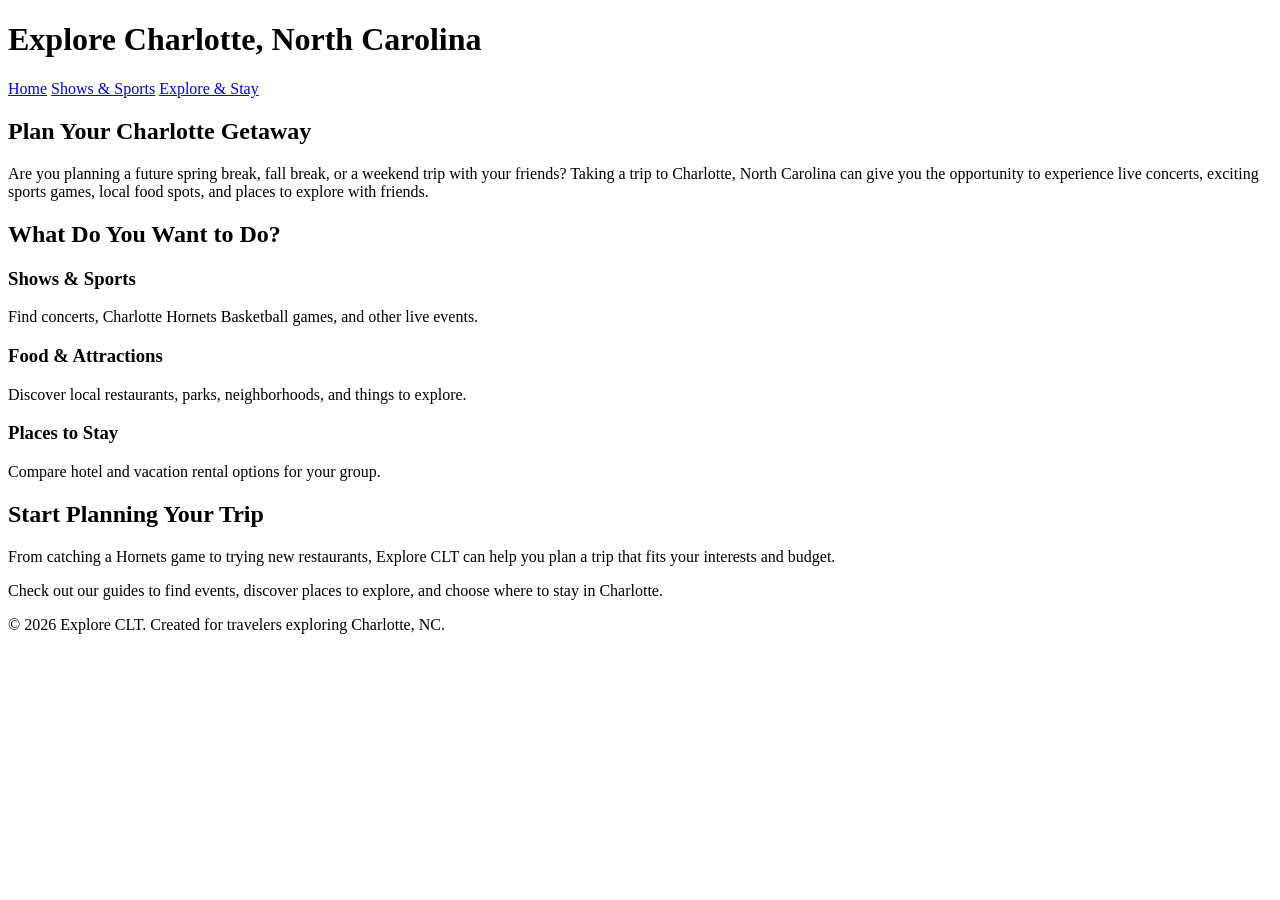
==== index.html @ c42f6b13 "Add HTML pages to repository root" ====
<!DOCTYPE html>
<html lang="en">
<head>
    <meta charset="UTF-8">
    <meta name="viewport" content="width=device-width, initial-scale=1.0">
    <title>Explore CLT</title>
    <link rel="stylesheet" href="css/style.css">
</head>
<body>
    <header>
        <h1>Explore Charlotte, North Carolina</h1>

        <nav>
            <a href="index.html">Home</a>
            <a href="entertainment.html">Shows &amp; Sports</a>
            <a href="explore.html">Explore &amp; Stay</a>
        </nav>
    </header>

    <main>
        <section>
            <h2>Plan Your Charlotte Getaway</h2>
            <p>
                Are you planning a future spring break, fall break, or a weekend trip with your friends? Taking a trip to Charlotte, North Carolina can give you the opportunity to experience live concerts, exciting sports games, local food spots, and places to explore with friends. 
            </p>
        </section>

        <section>
            <h2>What Do You Want to Do?</h2>

            <h3>Shows &amp; Sports</h3>
            <p>Find concerts, Charlotte Hornets Basketball games, and other live events.</p>

            <h3>Food &amp; Attractions</h3>
            <p>Discover local restaurants, parks, neighborhoods, and things to explore.</p>

            <h3>Places to Stay</h3>
            <p>Compare hotel and vacation rental options for your group.</p>
        </section>

        <section>
            <h2>Start Planning Your Trip</h2>
            <p>
                From catching a Hornets game to trying new restaurants, Explore CLT can help you plan a trip that fits your interests and budget. 
            </p>

            <p>Check out our guides to find events, discover places to explore, and choose where to stay in Charlotte.</p>
        </section>
    </main>

    <footer>
        <p>&copy; 2026 Explore CLT. Created for travelers exploring Charlotte, NC.</p>
    </footer>
    
</body>
</html>
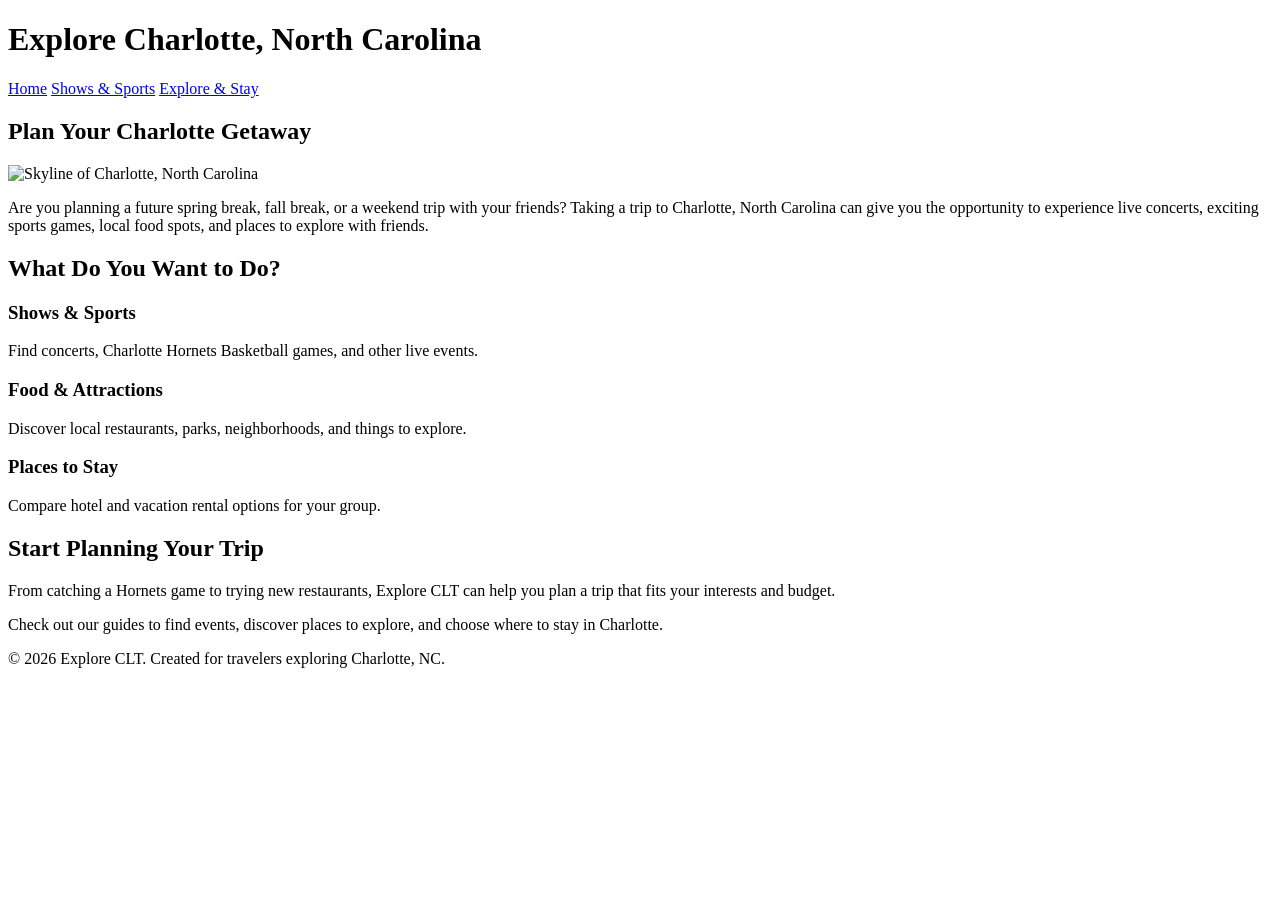
==== commit c750ae7d: "updated html" ====
--- a/index.html
+++ b/index.html
@@ -20,6 +20,10 @@
     <main>
         <section>
             <h2>Plan Your Charlotte Getaway</h2>
+
+            <img src="images/charlotte-skyline.jpg" 
+            alt="Skyline of Charlotte, North Carolina">
+            
             <p>
                 Are you planning a future spring break, fall break, or a weekend trip with your friends? Taking a trip to Charlotte, North Carolina can give you the opportunity to experience live concerts, exciting sports games, local food spots, and places to explore with friends. 
             </p>
